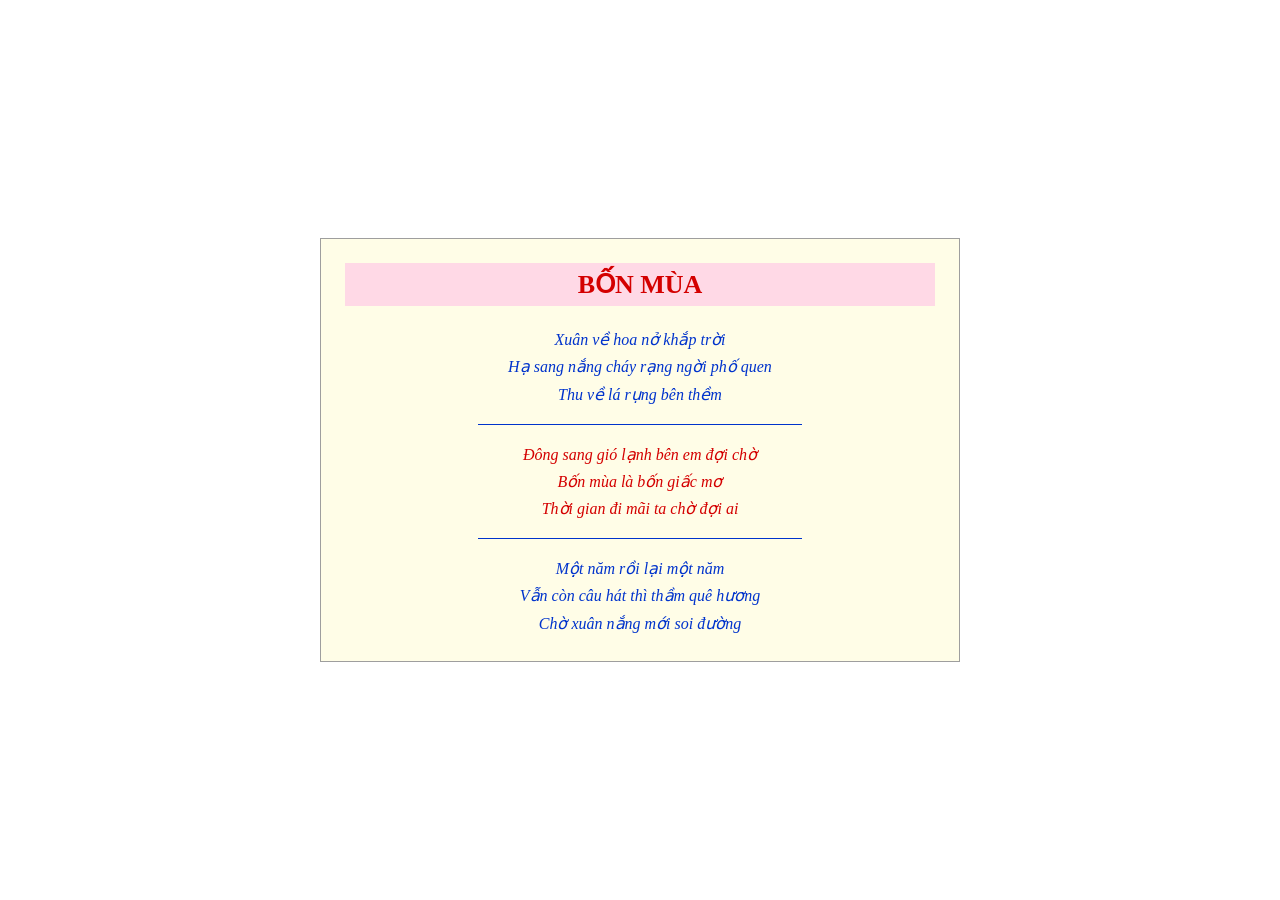
==== ex01/index.html @ a8d161d9 "Add files via upload" ====
<!DOCTYPE html>
<html lang="vi">
<head>
  <meta charset="UTF-8">
  <meta name="viewport" content="width=device-width, initial-scale=1">
  <title>Bài 01: Trang thơ “Bốn mùa”</title>
  <style>
    :root {
      --nen-khung: #FFFDE7;
      --vien-khung: #9E9E9E;
      --do: #D40000;
      --xanh: #0033CC;
      --hong: #FFD9E6;
    }

    body {
      margin: 0;
      min-height: 100vh;
      display: flex;
      justify-content: center;
      align-items: center;
      font-family: Georgia, "Times New Roman", serif;
    }

    .khung-tho {
      box-sizing: border-box;
      width: 640px;
      max-width: 100%;
      padding: 24px;
      text-align: center;
      background: var(--nen-khung);
      border: 1px solid var(--vien-khung);
    }

    h1 {
      margin: 0 0 20px;
      padding: 6px 0;
      font-size: 26px;
      color: var(--do);
      background: var(--hong);
      text-align: center;
    }

    p {
      margin: 0;
      font-style: italic;
      line-height: 1.7;
    }

    .kho-xanh { color: var(--xanh); }
    .kho-do   { color: var(--do); }

    hr {
      width: 55%;
      margin: 16px auto;
      border: 0;
      border-top: 1px solid var(--xanh);
    }
  </style>
</head>
<body>
  <article class="khung-tho">
    <h1>BỐN MÙA</h1>

    <p class="kho-xanh">
      Xuân về hoa nở khắp trời<br>
      Hạ sang nắng cháy rạng ngời phố quen<br>
      Thu về lá rụng bên thềm
    </p>

    <hr>

    <p class="kho-do">
      Đông sang gió lạnh bên em đợi chờ<br>
      Bốn mùa là bốn giấc mơ<br>
      Thời gian đi mãi ta chờ đợi ai
    </p>

    <hr>

    <p class="kho-xanh">
      Một năm rồi lại một năm<br>
      Vẫn còn câu hát thì thầm quê hương<br>
      Chờ xuân nắng mới soi đường
    </p>
  </article>
</body>
</html>
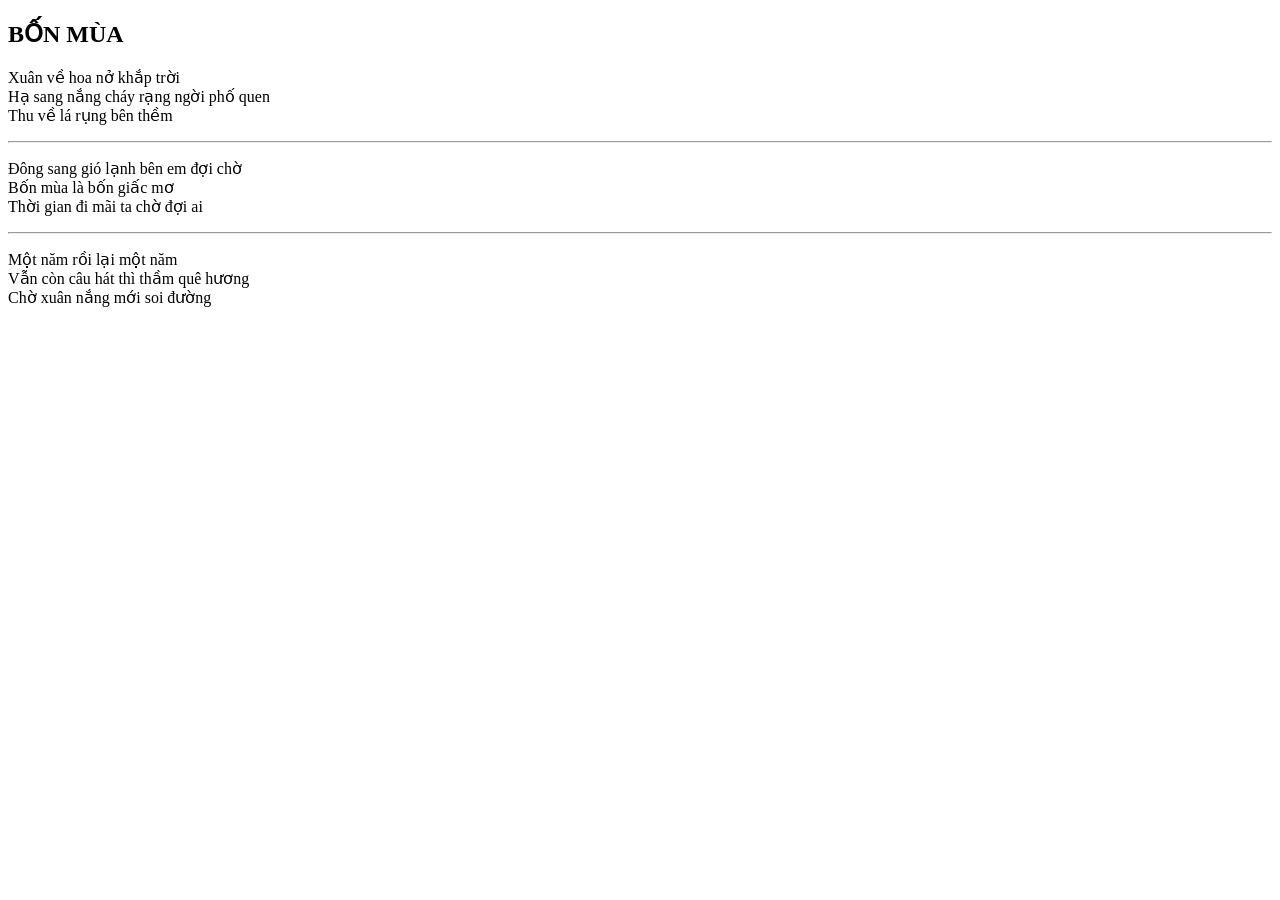
==== commit 7d21bda7: "Link external stylesheet and remove inline styles Removed inline styles and linked to external style" ====
--- a/ex01/index.html
+++ b/ex01/index.html
@@ -4,59 +4,7 @@
   <meta charset="UTF-8">
   <meta name="viewport" content="width=device-width, initial-scale=1">
   <title>Bài 01: Trang thơ “Bốn mùa”</title>
-  <style>
-    :root {
-      --nen-khung: #FFFDE7;
-      --vien-khung: #9E9E9E;
-      --do: #D40000;
-      --xanh: #0033CC;
-      --hong: #FFD9E6;
-    }
-
-    body {
-      margin: 0;
-      min-height: 100vh;
-      display: flex;
-      justify-content: center;
-      align-items: center;
-      font-family: Georgia, "Times New Roman", serif;
-    }
-
-    .khung-tho {
-      box-sizing: border-box;
-      width: 640px;
-      max-width: 100%;
-      padding: 24px;
-      text-align: center;
-      background: var(--nen-khung);
-      border: 1px solid var(--vien-khung);
-    }
-
-    h1 {
-      margin: 0 0 20px;
-      padding: 6px 0;
-      font-size: 26px;
-      color: var(--do);
-      background: var(--hong);
-      text-align: center;
-    }
-
-    p {
-      margin: 0;
-      font-style: italic;
-      line-height: 1.7;
-    }
-
-    .kho-xanh { color: var(--xanh); }
-    .kho-do   { color: var(--do); }
-
-    hr {
-      width: 55%;
-      margin: 16px auto;
-      border: 0;
-      border-top: 1px solid var(--xanh);
-    }
-  </style>
+  <link rel="stylesheet" href="css/style.css"> 
 </head>
 <body>
   <article class="khung-tho">
